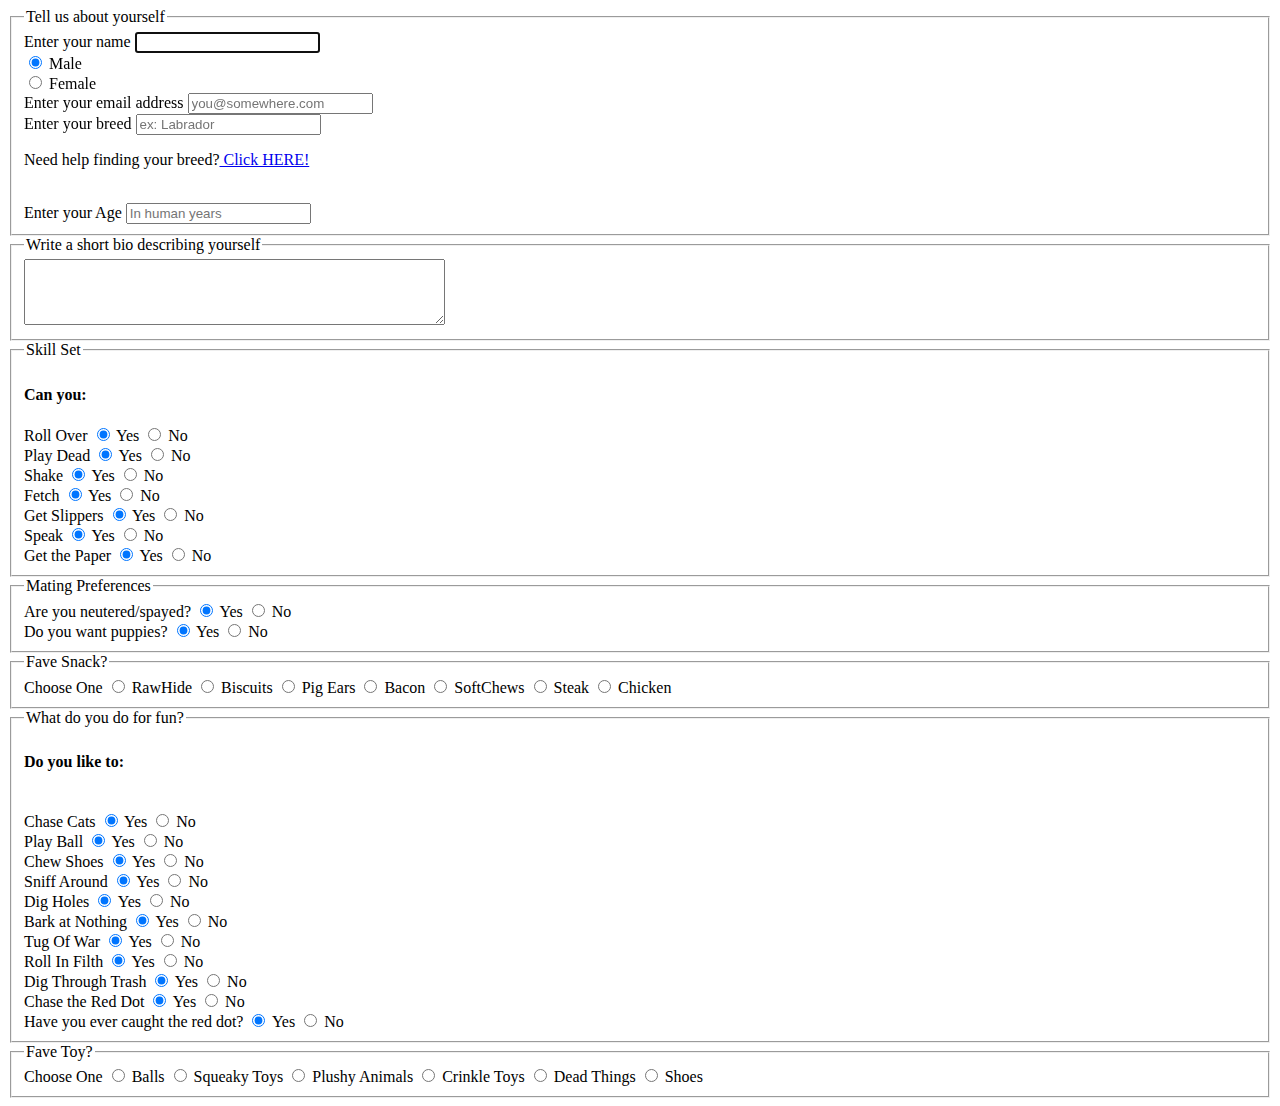
==== AddProfile.html @ bce4ed0a "Profile page HTML done.  Coding individual fave toys/snacks as radio buttons and activities/skills a" ====
<!doctype html>

<html lang="en">
  <head>
    <meta charset="utf-8">
    <title>Dog Dates </title>
    <link rel="stylesheet" type="text/css" href="lib/bower_components/bootstrap/dist/css/bootstrap.min.css">
    <link rel="stylesheet" type="text/css" href="lib/bower_components/bootstrap-social/bootstrap-social.css">
    <link rel="stylesheet" type="text/css" href="lib/bower_components/font-awesome/css/font-awesome.min.css">
    <link rel="stylesheet" type="text/css" href="styles/main.css">
  </head>
  <body>
    <form action="form.html" method="POST">
      <fieldset>
        <legend>Tell us about yourself</legend>
        <label for="Name" >Enter your name</label>
          <input id = "dog_name" type="text" name="first-name" autofocus>
          <br/>
          <input class = "sex" id = "sex_male" type="radio" name="sex" value="male" checked> Male
          <br>
          <input class = "sex" id = "sex_female" type="radio" name="sex" value="female"> Female

          <br/>
        <label for="email-address">Enter your email address</label>
          <input id = "email" type="email" name="email" placeholder="you@somewhere.com">
      <br/>

        <label for="breed">Enter your breed</label>
          <input id = "breed" type="text" name="breed" placeholder="ex: Labrador">
          <p> Need help finding your breed?<a href = "http://www.akc.org/dog-breeds/" target="_blank"> Click HERE!</a></p>
          <br/>
        <label for="age">Enter your Age</label>
          <input id = "age" name="age" type="text" placeholder = "In human years">
      </fieldset>

      <fieldset>
        <legend>Write a short bio describing yourself</legend>
          <textarea id = "bio" rows="4" cols="50" name = "bio"></textarea>
      </fieldset>

      <fieldset>
        <legend>Skill Set</legend>
          <h4> Can you:</h4>
            <label for="roll_over">Roll Over</label>
              <input type="radio" name="roll_over" value="yes" checked> Yes
              <input type="radio" name="roll_over" value="no"> No
          <br>
            <label for="play_dead">Play Dead</label>
              <input type="radio" name="play_dead" value="yes" checked> Yes
              <input type="radio" name="play_dead" value="no"> No
          <br>
            <label for="shake">Shake</label>
              <input type="radio" name="shake" value="yes" checked> Yes
              <input type="radio" name="shake" value="no"> No
          <br>
            <label for="fetch">Fetch</label>
              <input type="radio" name="fetch" value="yes" checked> Yes
              <input type="radio" name="fetch" value="no"> No
          <br>
            <label for="get_slippers">Get Slippers</label>
              <input type="radio" name="get_slippers" value="yes" checked> Yes
              <input type="radio" name="get_slippers" value="no"> No
          <br>
            <label for="speak">Speak</label>
              <input type="radio" name="speak" value="yes" checked> Yes
              <input type="radio" name="speak" value="no"> No
          <br>
            <label for="get_paper">Get the Paper</label>
              <input type="radio" name="get_paper" value="yes" checked> Yes
              <input type="radio" name="get_paper" value="no"> No
      </fieldset>
      <fieldset>
        <legend>Mating Preferences</legend>
          <label for="neuteredorspayed">Are you neutered/spayed?</label>
            <input type="radio" name="neutered" value="yes" checked> Yes
            <input type="radio" name="neutered" value="no"> No
          <br>
          <label for="puppies">Do you want puppies?</label>
            <input type="radio" name="puppies" value="yes" checked> Yes
            <input type="radio" name="puppies" value="no"> No
      </fieldset>


      <fieldset>
        <legend>Fave Snack?</legend>
          <label for="fave_snack">Choose One</label>
            <input type="radio" name="fave_snack" value="rawhide"> RawHide
            <input type="radio" name="fave_snack" value="biscuits"> Biscuits
            <input type="radio" name="fave_snack" value="pigEars"> Pig Ears
            <input type="radio" name="fave_snack" value="bacon"> Bacon
            <input type="radio" name="fave_snack" value="softchews"> SoftChews
            <input type="radio" name="fave_snack" value="steak"> Steak
            <input type="radio" name="fave_snack" value="chicken"> Chicken
      </fieldset>

      <fieldset>
        <legend>What do you do for fun?</legend>
          <h4> Do you like to:</h4>
          <br>
          <label for="chase_cats">Chase Cats</label>
            <input type="radio" name="chase_cats" value="yes" checked> Yes
            <input type="radio" name="chase_cats" value="no"> No
          <br>
          <label for="play_ball">Play Ball</label>
            <input type="radio" name="play_ball" value="yes" checked> Yes
            <input type="radio" name="play_ball" value="no"> No
          <br>
          <label for="chew_shoes">Chew Shoes</label>
            <input type="radio" name="chew_shoes" value="yes" checked> Yes
            <input type="radio" name="chew_shoes" value="no"> No
          <br>
          <label for="sniff_around">Sniff Around</label>
            <input type="radio" name="sniff_around" value="yes" checked> Yes
            <input type="radio" name="sniff_around" value="no"> No
          <br>
          <label for="dig_holes">Dig Holes</label>
            <input type="radio" name="dig_holes" value="yes" checked> Yes
            <input type="radio" name="dig_holes" value="no"> No
          <br>
          <label for="bark_at_nothing">Bark at Nothing</label>
            <input type="radio" name="bark_at_nothing" value="yes" checked> Yes
            <input type="radio" name="bark_at_nothing" value="no"> No
          <br>
          <label for="tug_of_war">Tug Of War</label>
            <input type="radio" name="tug_of_war" value="yes" checked> Yes
            <input type="radio" name="tug_of_war" value="no"> No
          <br>
          <label for="roll_in_filth">Roll In Filth</label>
            <input type="radio" name="roll_in_filth" value="yes" checked> Yes
            <input type="radio" name="roll_in_filth" value="no"> No
          <br>
          <label for="dig_through_trash">Dig Through Trash</label>
            <input type="radio" name="dig_through_trash" value="yes" checked> Yes
            <input type="radio" name="dig_through_trash" value="no"> No
          <br>
          <label for="chase_the_red_dot">Chase the Red Dot</label>
            <input type="radio" name="chase_the_red_dot" value="yes" checked> Yes
            <input type="radio" name="chase_the_red_dot" value="no"> No
          <br>
          <label for="caught_the_red_dot">Have you ever caught the red dot?</label>
            <input type="radio" name="caught_the_red_dot" value="yes" checked> Yes
            <input type="radio" name="caught_the_red_dot" value="no"> No

      </fieldset>


      <fieldset>
        <legend>Fave Toy?</legend>
          <label for="fave_toy">Choose One</label>
            <input type="radio" class = "fave_toy" name="fave_toy" value="balls"> Balls
            <input type="radio" class = "fave_toy" name="fave_toy" value="squeaky_toy"> Squeaky Toys
            <input type="radio" class = "fave_toy" name="fave_toy" value="plushy_animal"> Plushy Animals
            <input type="radio" class = "fave_toy" name="fave_toy" value="crinkle_toy"> Crinkle Toys
            <input type="radio" class = "fave_toy" name="fave_toy" value="dead_things"> Dead Things
            <input type="radio" class = "fave_toy" name="fave_toy" value="shoes"> Shoes
      </fieldset>
    </form>
    <script data-main="javascripts/dating-site" src="lib/bower_components/requirejs/require.js"></script>
  </body>
</html>
---- styles/main.css ----
#appTitle {
  font-family: Arial;
  text-align: center;
  font-size: 6.5em;
  margin-top: 230px;
  margin-bottom: 90px; }

.col-md-12 {
  text-align: center; }

.btn-xl {
  padding: 50px 50px;
  font-size: 30px;
  margin-right: 20px;
  margin-bottom: 20px;
  border-radius: 100%;
  opacity: 0.85; }

.vert {
  margin-top: 35px; }

.jumbotron {
  background-color: transparent; }

/*# sourceMappingURL=main.css.map */
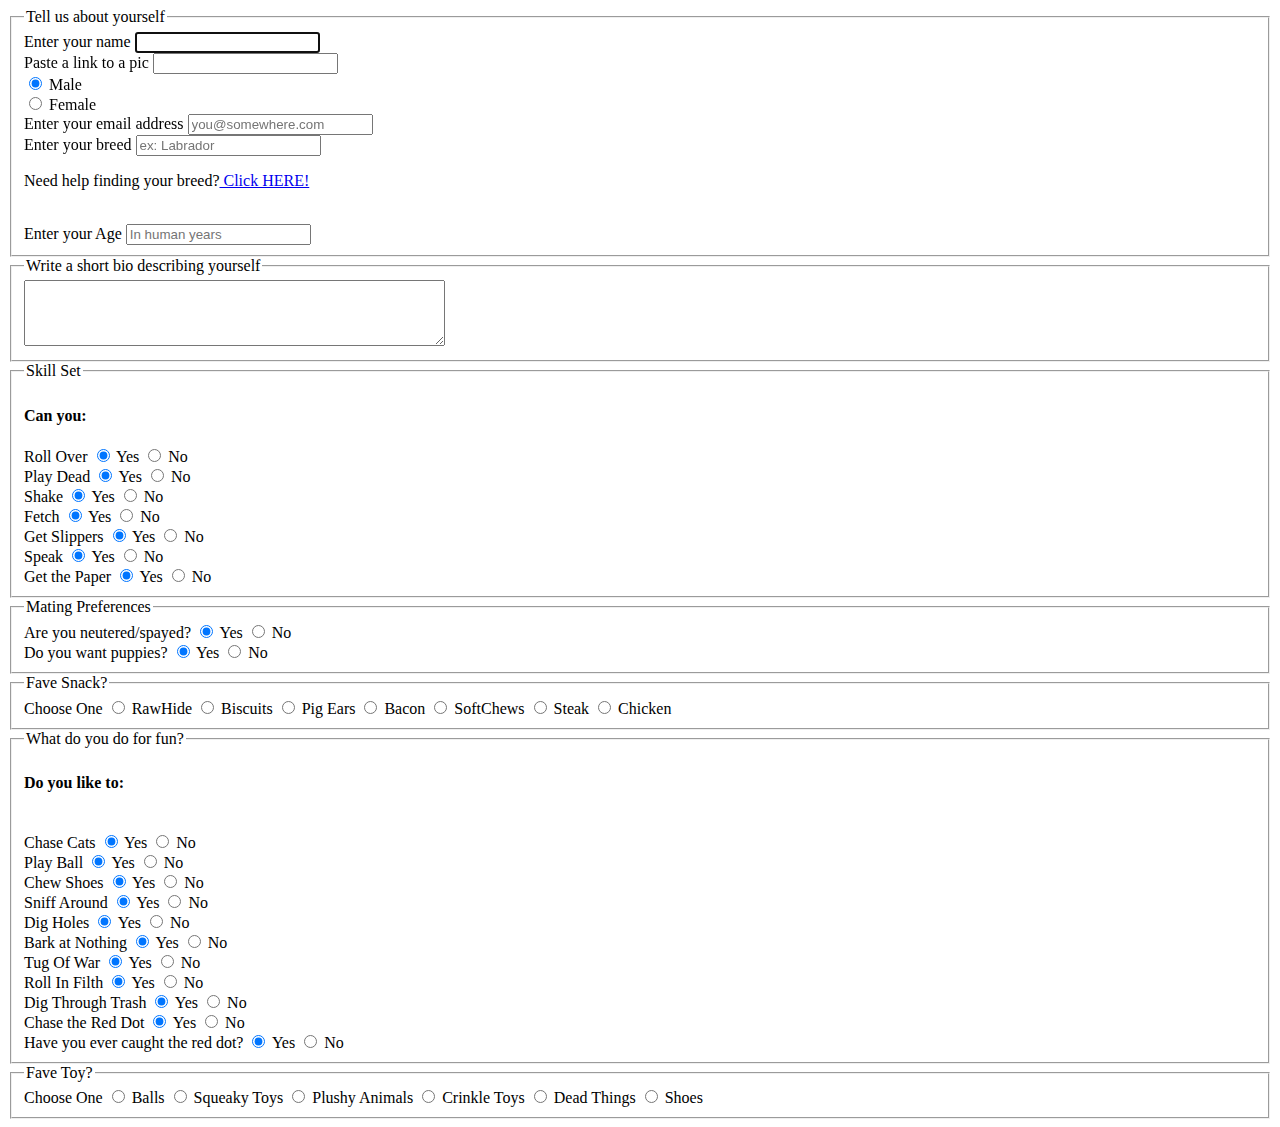
==== commit ed98db08: "Added input field for the user to paste in an image URL" ====
--- a/AddProfile.html
+++ b/AddProfile.html
@@ -13,8 +13,12 @@
     <form action="form.html" method="POST">
       <fieldset>
         <legend>Tell us about yourself</legend>
-        <label for="Name" >Enter your name</label>
-          <input id = "dog_name" type="text" name="first-name" autofocus>
+
+        <label for="name" >Enter your name</label>
+          <input id = "dog_name" type="text" name="name" autofocus>
+          <br/>
+        <label for="image" >Paste a link to a pic</label>
+          <input id = "dog_pic" type="text" name="image" autofocus>
           <br/>
           <input class = "sex" id = "sex_male" type="radio" name="sex" value="male" checked> Male
           <br>
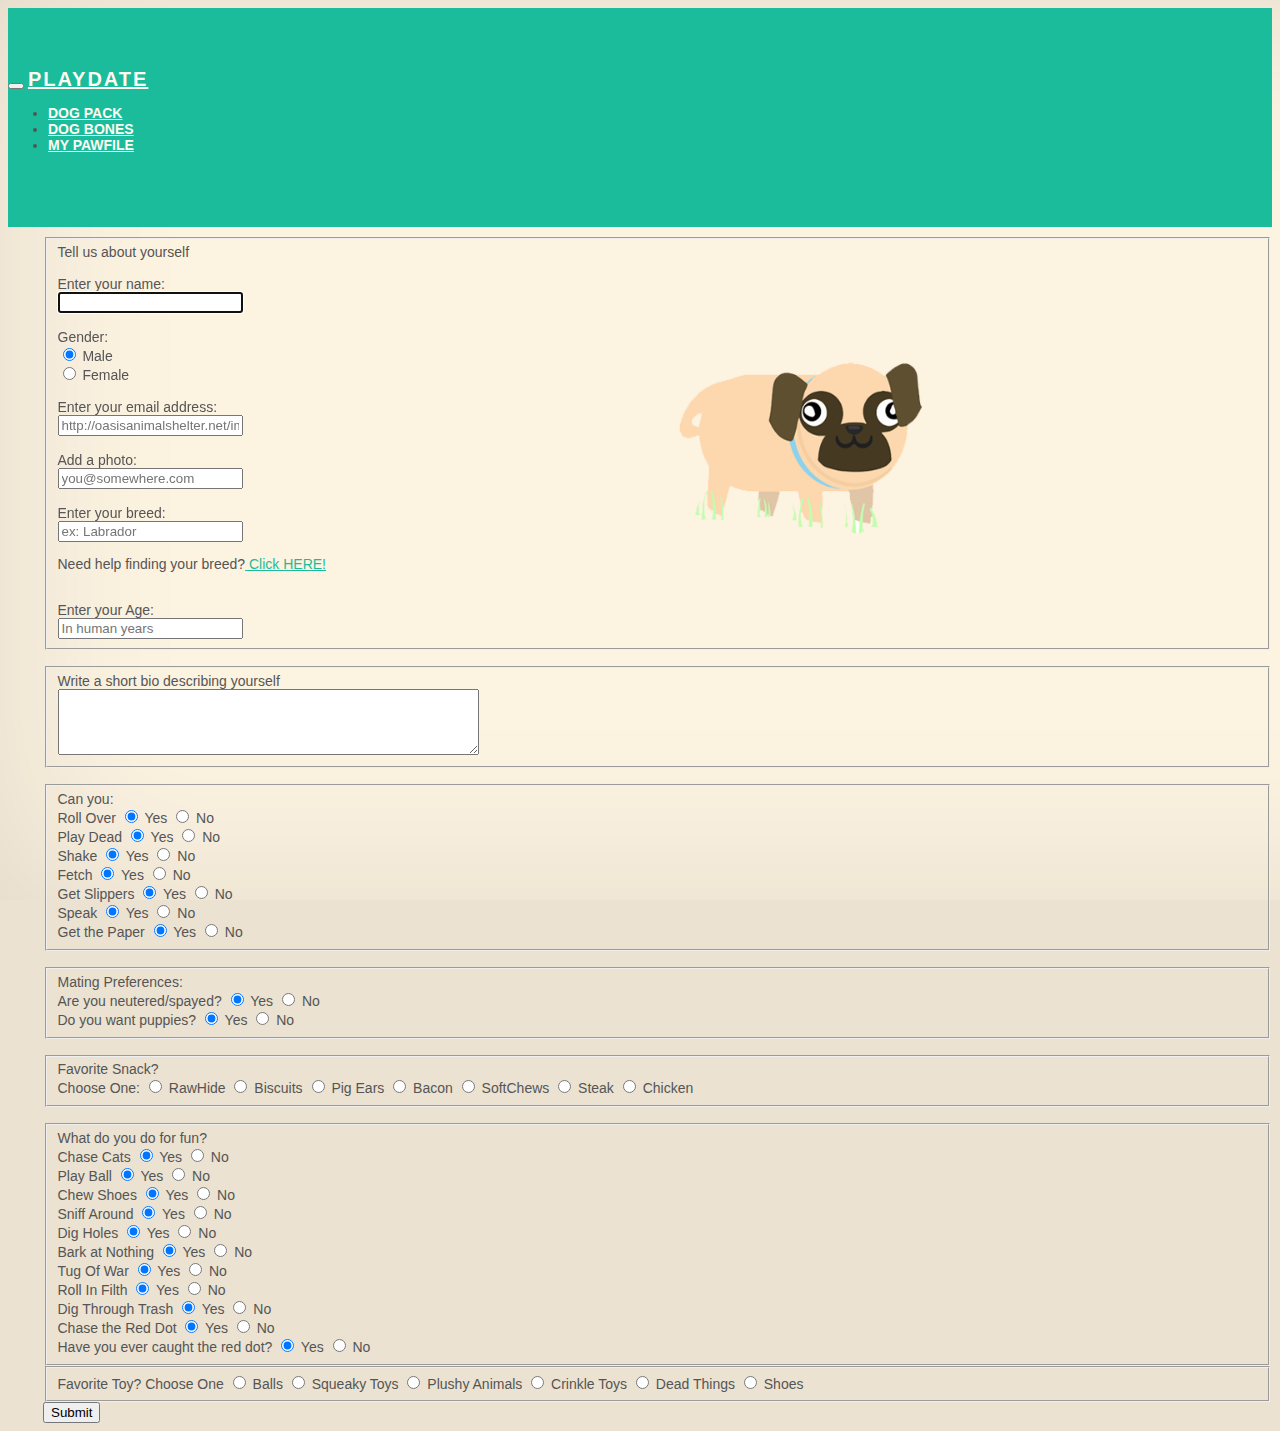
==== commit d83787c3: "profile page and javascript setup" ====
--- a/AddProfile.html
+++ b/AddProfile.html
@@ -9,155 +9,189 @@
     <link rel="stylesheet" type="text/css" href="lib/bower_components/font-awesome/css/font-awesome.min.css">
     <link rel="stylesheet" type="text/css" href="styles/main.css">
   </head>
+
+  <div class="navbar navbar-inverse navbar-static-top">
+    <div class="container">
+      <div class="navbar-header">
+        <button type="button" class="navbar-toggle" data-toggle="collapse" data-target=".navbar-collapse">
+          <span class="icon-bar"></span>
+          <span class="icon-bar"></span>
+          <span class="icon-bar"></span>
+        </button>
+        <a class="navbar-brand" href="#">PlayDate</a>
+      </div>
+      <div class="navbar-collapse collapse">
+        <ul class="nav navbar-nav navbar-right">
+          <li><a href="#">Dog Pack</a></li>
+          <li><a href="MyPack.html">Dog Bones</a></li>
+          <li><a href="AddProfile.html">My Pawfile</a></li>
+        </ul>
+      </div><!--/.nav-collapse -->
+    </div>
+  </div>
+
   <body>
     <form action="form.html" method="POST">
       <fieldset>
-        <legend>Tell us about yourself</legend>
-
-        <label for="name" >Enter your name</label>
-          <input id = "dog_name" type="text" name="name" autofocus>
-          <br/>
-        <label for="image" >Paste a link to a pic</label>
-          <input id = "dog_pic" type="text" name="image" autofocus>
-          <br/>
+        <label>Tell us about yourself</label>
+        <br>
+        <br>
+        <label for="Name" >Enter your name:</label>
+        <br>
+          <input id = "dog_name" type="text" class="first-name" autofocus>
+          <br>
+          <br>
+          <label>Gender:</label>
+          <br>
           <input class = "sex" id = "sex_male" type="radio" name="sex" value="male" checked> Male
           <br>
           <input class = "sex" id = "sex_female" type="radio" name="sex" value="female"> Female
-
+          <br>
           <br/>
-        <label for="email-address">Enter your email address</label>
-          <input id = "email" type="email" name="email" placeholder="you@somewhere.com">
-      <br/>
-
-        <label for="breed">Enter your breed</label>
-          <input id = "breed" type="text" name="breed" placeholder="ex: Labrador">
+        <label for="email-address">Enter your email address:</label>
+        <br>
+          <input class = "email" type="email" name="email" placeholder="http://oasisanimalshelter.net/images/Labrador110904.jpg">
+        <br/>
+        <br>
+        <label for="img">Add a photo:</label>
+        <br>
+          <input class ="img" name="img" placeholder="you@somewhere.com">
+        <br>
+        <br>
+        <label for="breed">Enter your breed:</label>
+        <br>
+          <input class = "breed" type="text" name="breed" placeholder="ex: Labrador">
           <p> Need help finding your breed?<a href = "http://www.akc.org/dog-breeds/" target="_blank"> Click HERE!</a></p>
           <br/>
-        <label for="age">Enter your Age</label>
-          <input id = "age" name="age" type="text" placeholder = "In human years">
+        <label for="age">Enter your Age:</label>
+        <br>
+          <input class = "age" name="age" type="text" placeholder = "In human years">
       </fieldset>
-
+      <br>
       <fieldset>
-        <legend>Write a short bio describing yourself</legend>
-          <textarea id = "bio" rows="4" cols="50" name = "bio"></textarea>
+        <label>Write a short bio describing yourself</label>
+        <br>
+          <textarea class = "bio" rows="4" cols="50" name = "bio"></textarea>
       </fieldset>
-
+      <br>
       <fieldset>
-        <legend>Skill Set</legend>
-          <h4> Can you:</h4>
-            <label for="roll_over">Roll Over</label>
-              <input type="radio" name="roll_over" value="yes" checked> Yes
-              <input type="radio" name="roll_over" value="no"> No
-          <br>
-            <label for="play_dead">Play Dead</label>
-              <input type="radio" name="play_dead" value="yes" checked> Yes
-              <input type="radio" name="play_dead" value="no"> No
-          <br>
-            <label for="shake">Shake</label>
-              <input type="radio" name="shake" value="yes" checked> Yes
-              <input type="radio" name="shake" value="no"> No
-          <br>
-            <label for="fetch">Fetch</label>
-              <input type="radio" name="fetch" value="yes" checked> Yes
-              <input type="radio" name="fetch" value="no"> No
-          <br>
-            <label for="get_slippers">Get Slippers</label>
-              <input type="radio" name="get_slippers" value="yes" checked> Yes
-              <input type="radio" name="get_slippers" value="no"> No
-          <br>
-            <label for="speak">Speak</label>
-              <input type="radio" name="speak" value="yes" checked> Yes
-              <input type="radio" name="speak" value="no"> No
-          <br>
-            <label for="get_paper">Get the Paper</label>
-              <input type="radio" name="get_paper" value="yes" checked> Yes
-              <input type="radio" name="get_paper" value="no"> No
+        <label> Can you:</label>
+        <br>
+          <label for="roll_over">Roll Over</label>
+            <input type="radio" name="roll_over" value=true checked> Yes
+            <input type="radio" name="roll_over" value=false> No
+        <br>
+          <label for="play_dead">Play Dead</label>
+            <input type="radio" name="play_dead" value=true checked> Yes
+            <input type="radio" name="play_dead" value=false> No
+        <br>
+          <label for="shake">Shake</label>
+            <input type="radio" name="shake" value=true checked> Yes
+            <input type="radio" name="shake" value=false> No
+        <br>
+          <label for="fetch">Fetch</label>
+            <input type="radio" name="fetch" value=true checked> Yes
+            <input type="radio" name="fetch" value=false> No
+        <br>
+          <label for="get_slippers">Get Slippers</label>
+            <input type="radio" name="get_slippers" value=true checked> Yes
+            <input type="radio" name="get_slippers" value=false> No
+        <br>
+          <label for="speak">Speak</label>
+            <input type="radio" name="speak" value=true checked> Yes
+            <input type="radio" name="speak" value=false> No
+        <br>
+          <label for="get_paper">Get the Paper</label>
+            <input type="radio" name="get_paper" value=true checked> Yes
+            <input type="radio" name="get_paper" value=false> No
       </fieldset>
+      <br>
       <fieldset>
-        <legend>Mating Preferences</legend>
+        <label>Mating Preferences:</label>
+        <br>
           <label for="neuteredorspayed">Are you neutered/spayed?</label>
-            <input type="radio" name="neutered" value="yes" checked> Yes
-            <input type="radio" name="neutered" value="no"> No
+            <input type="radio" name="neutered" value=true checked> Yes
+            <input type="radio" name="neutered" value=false> No
           <br>
           <label for="puppies">Do you want puppies?</label>
-            <input type="radio" name="puppies" value="yes" checked> Yes
-            <input type="radio" name="puppies" value="no"> No
+            <input type="radio" name="puppies" value=true checked> Yes
+            <input type="radio" name="puppies" value=false> No
       </fieldset>
-
-
+      <br>
       <fieldset>
-        <legend>Fave Snack?</legend>
-          <label for="fave_snack">Choose One</label>
-            <input type="radio" name="fave_snack" value="rawhide"> RawHide
-            <input type="radio" name="fave_snack" value="biscuits"> Biscuits
-            <input type="radio" name="fave_snack" value="pigEars"> Pig Ears
-            <input type="radio" name="fave_snack" value="bacon"> Bacon
-            <input type="radio" name="fave_snack" value="softchews"> SoftChews
-            <input type="radio" name="fave_snack" value="steak"> Steak
-            <input type="radio" name="fave_snack" value="chicken"> Chicken
+        <label>Favorite Snack?</label>
+          <br>
+          <label for="fave_snack">Choose One:</label>
+            <input type="radio" name="fave_snack" value="Rawhide"> RawHide
+            <input type="radio" name="fave_snack" value="Biscuits"> Biscuits
+            <input type="radio" name="fave_snack" value="Pig-ears"> Pig Ears
+            <input type="radio" name="fave_snack" value="Bacon"> Bacon
+            <input type="radio" name="fave_snack" value="Softchews"> SoftChews
+            <input type="radio" name="fave_snack" value="Steak"> Steak
+            <input type="radio" name="fave_snack" value="Chicken"> Chicken
       </fieldset>
-
+      <br>
       <fieldset>
-        <legend>What do you do for fun?</legend>
-          <h4> Do you like to:</h4>
+        <label>What do you do for fun?</label>
           <br>
           <label for="chase_cats">Chase Cats</label>
-            <input type="radio" name="chase_cats" value="yes" checked> Yes
-            <input type="radio" name="chase_cats" value="no"> No
+            <input type="radio" name="chase_cats" value=true checked> Yes
+            <input type="radio" name="chase_cats" value=false> No
           <br>
           <label for="play_ball">Play Ball</label>
-            <input type="radio" name="play_ball" value="yes" checked> Yes
-            <input type="radio" name="play_ball" value="no"> No
+            <input type="radio" name="play_ball" value=true checked> Yes
+            <input type="radio" name="play_ball" value=false> No
           <br>
           <label for="chew_shoes">Chew Shoes</label>
-            <input type="radio" name="chew_shoes" value="yes" checked> Yes
-            <input type="radio" name="chew_shoes" value="no"> No
+            <input type="radio" name="chew_shoes" value=true checked> Yes
+            <input type="radio" name="chew_shoes" value=false> No
           <br>
           <label for="sniff_around">Sniff Around</label>
-            <input type="radio" name="sniff_around" value="yes" checked> Yes
-            <input type="radio" name="sniff_around" value="no"> No
+            <input type="radio" name="sniff_around" value=true checked> Yes
+            <input type="radio" name="sniff_around" value=false> No
           <br>
           <label for="dig_holes">Dig Holes</label>
-            <input type="radio" name="dig_holes" value="yes" checked> Yes
-            <input type="radio" name="dig_holes" value="no"> No
+            <input type="radio" name="dig_holes" value=true checked> Yes
+            <input type="radio" name="dig_holes" value=false> No
           <br>
           <label for="bark_at_nothing">Bark at Nothing</label>
-            <input type="radio" name="bark_at_nothing" value="yes" checked> Yes
-            <input type="radio" name="bark_at_nothing" value="no"> No
+            <input type="radio" name="bark_at_nothing" value=true checked> Yes
+            <input type="radio" name="bark_at_nothing" value=false> No
           <br>
           <label for="tug_of_war">Tug Of War</label>
-            <input type="radio" name="tug_of_war" value="yes" checked> Yes
-            <input type="radio" name="tug_of_war" value="no"> No
+            <input type="radio" name="tug_of_war" value=true checked> Yes
+            <input type="radio" name="tug_of_war" value=false> No
           <br>
           <label for="roll_in_filth">Roll In Filth</label>
-            <input type="radio" name="roll_in_filth" value="yes" checked> Yes
-            <input type="radio" name="roll_in_filth" value="no"> No
+            <input type="radio" name="roll_in_filth" value=true checked> Yes
+            <input type="radio" name="roll_in_filth" value=false> No
           <br>
           <label for="dig_through_trash">Dig Through Trash</label>
-            <input type="radio" name="dig_through_trash" value="yes" checked> Yes
-            <input type="radio" name="dig_through_trash" value="no"> No
+            <input type="radio" name="dig_through_trash" value=true checked> Yes
+            <input type="radio" name="dig_through_trash" value=false> No
           <br>
           <label for="chase_the_red_dot">Chase the Red Dot</label>
-            <input type="radio" name="chase_the_red_dot" value="yes" checked> Yes
-            <input type="radio" name="chase_the_red_dot" value="no"> No
+            <input type="radio" name="chase_the_red_dot" value=true checked> Yes
+            <input type="radio" name="chase_the_red_dot" value=false> No
           <br>
           <label for="caught_the_red_dot">Have you ever caught the red dot?</label>
-            <input type="radio" name="caught_the_red_dot" value="yes" checked> Yes
-            <input type="radio" name="caught_the_red_dot" value="no"> No
+            <input type="radio" name="caught_the_red_dot" value=true checked> Yes
+            <input type="radio" name="caught_the_red_dot" value=false> No
 
       </fieldset>
 
 
       <fieldset>
-        <legend>Fave Toy?</legend>
+        <label>Favorite Toy?</label>
           <label for="fave_toy">Choose One</label>
-            <input type="radio" class = "fave_toy" name="fave_toy" value="balls"> Balls
-            <input type="radio" class = "fave_toy" name="fave_toy" value="squeaky_toy"> Squeaky Toys
-            <input type="radio" class = "fave_toy" name="fave_toy" value="plushy_animal"> Plushy Animals
-            <input type="radio" class = "fave_toy" name="fave_toy" value="crinkle_toy"> Crinkle Toys
-            <input type="radio" class = "fave_toy" name="fave_toy" value="dead_things"> Dead Things
-            <input type="radio" class = "fave_toy" name="fave_toy" value="shoes"> Shoes
+            <input type="radio" class = "fave_toy" name="fave_toy" value="Balls"> Balls
+            <input type="radio" class = "fave_toy" name="fave_toy" value="Squeaky Toys"> Squeaky Toys
+            <input type="radio" class = "fave_toy" name="fave_toy" value="Plushy Animals"> Plushy Animals
+            <input type="radio" class = "fave_toy" name="fave_toy" value="Crinkle Toys"> Crinkle Toys
+            <input type="radio" class = "fave_toy" name="fave_toy" value="Dead Things"> Dead Things
+            <input type="radio" class = "fave_toy" name="fave_toy" value="Shoes"> Shoes
       </fieldset>
+      <button type="button" id="profileSubmit">Submit</button>
     </form>
     <script data-main="javascripts/dating-site" src="lib/bower_components/requirejs/require.js"></script>
   </body>
--- a/styles/main.css
+++ b/styles/main.css
@@ -1,8 +1,18 @@
+body {
+  background-image: url("../images/dogBackground.png");
+  background-size: cover;
+  background-color: #EBE2D1;
+  background-repeat: no-repeat;
+  font-family: 'Montserrat', sans-serif;
+  font-weight: 400;
+  font-size: 14px;
+  color: #555;
+  background-attachment: fixed; }
+
 #appTitle {
-  font-family: Arial;
   text-align: center;
   font-size: 6.5em;
-  margin-top: 230px;
+  margin-top: 100px;
   margin-bottom: 90px; }
 
 .col-md-12 {
@@ -22,4 +32,52 @@
 .jumbotron {
   background-color: transparent; }
 
+form {
+  margin-left: 35px;
+  margin-top: 10px; }
+
+legend {
+  border: transparent;
+  padding: 0; }
+
+legend, label {
+  font-size: 14px; }
+
+.navbar-inverse {
+  background-color: #1abc9c;
+  border-color: #16a085;
+  padding-bottom: 60px;
+  padding-top: 60px; }
+
+.navbar-inverse .navbar-brand {
+  color: floralwhite; }
+
+.navbar-brand {
+  font-weight: 700;
+  font-size: 20px;
+  letter-spacing: 2px; }
+
+.navbar {
+  text-transform: uppercase;
+  margin-bottom: 0px; }
+
+.navbar-inverse .navbar-nav > li > a {
+  font-weight: bold;
+  color: floralwhite; }
+
+.navbar-inverse .navbar-nav > li > a:hover {
+  color: #222222; }
+
+a:hover {
+  outline: 0px; }
+
+a {
+  color: #1abc9c;
+  word-wrap: break-word;
+  -webkit-transition: color 0.1s ease-in, background 0.1s ease-in;
+  -moz-transition: color 0.1s ease-in, background 0.1s ease-in;
+  -ms-transition: color 0.1s ease-in, background 0.1s ease-in;
+  -o-transition: color 0.1s ease-in, background 0.1s ease-in;
+  transition: color 0.1s ease-in, background 0.1s ease-in; }
+
 /*# sourceMappingURL=main.css.map */
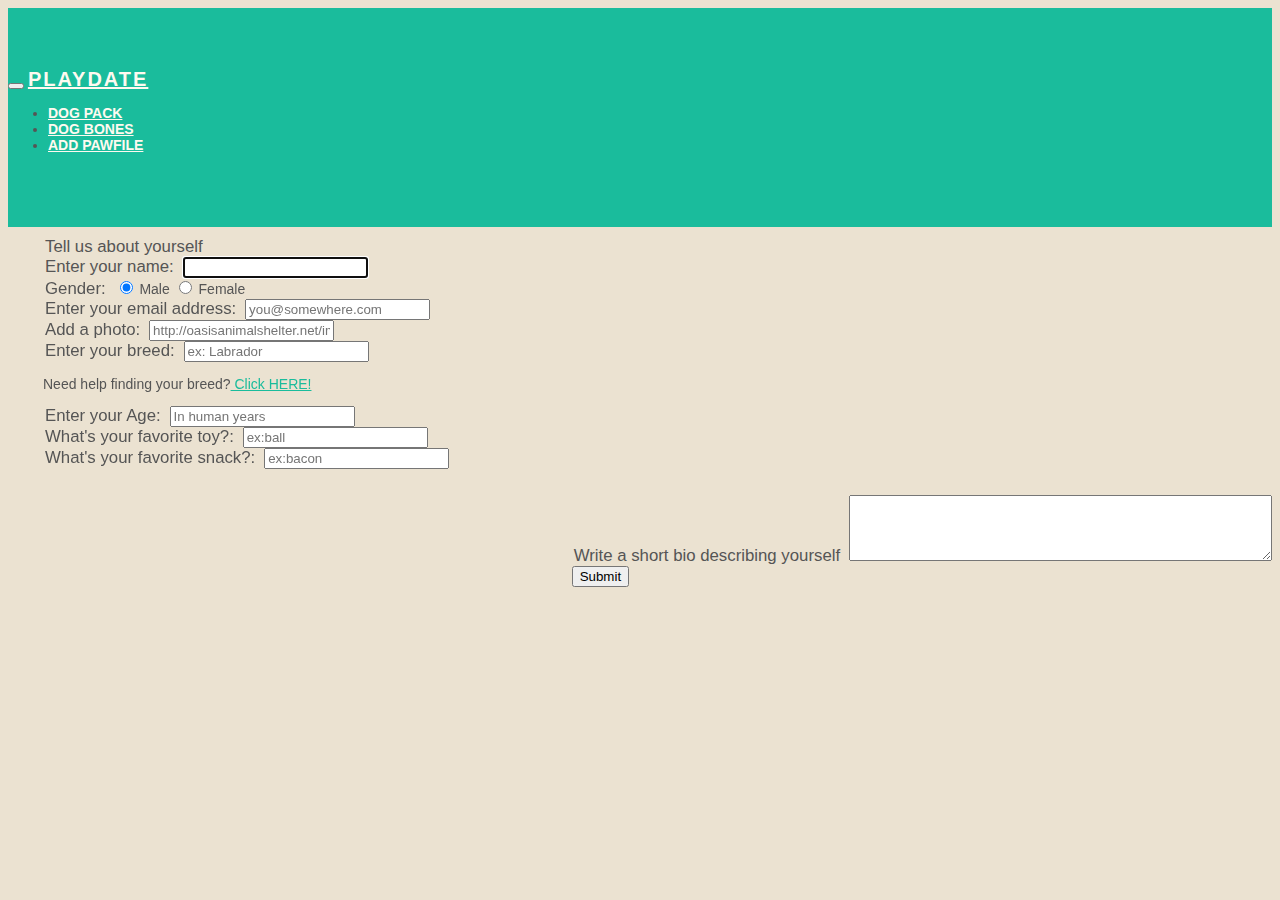
==== commit 672db482: "Can add profile to FB" ====
--- a/AddProfile.html
+++ b/AddProfile.html
@@ -18,181 +18,60 @@
           <span class="icon-bar"></span>
           <span class="icon-bar"></span>
         </button>
+
         <a class="navbar-brand" href="#">PlayDate</a>
       </div>
       <div class="navbar-collapse collapse">
         <ul class="nav navbar-nav navbar-right">
-          <li><a href="#">Dog Pack</a></li>
+          <li><a href="dog-pack.html">Dog Pack</a></li>
           <li><a href="MyPack.html">Dog Bones</a></li>
-          <li><a href="AddProfile.html">My Pawfile</a></li>
+          <li><a href="AddProfile.html">Add Pawfile</a></li>
         </ul>
       </div><!--/.nav-collapse -->
     </div>
   </div>
 
   <body>
-    <form action="form.html" method="POST">
-      <fieldset>
+    <div class = "leftside">
+      <form action="form.html" method="POST">
         <label>Tell us about yourself</label>
         <br>
+
+        <label for="Name" >Enter your name:</label>
+          <input id = "dog_name" type="text" class="first-name" autofocus>
         <br>
-        <label for="Name" >Enter your name:</label>
+          <label>Gender:</label>
+          <input class = "sex" id = "sex_male" type="radio" name="sex" value="male" checked> Male
+          <input class = "sex" id = "sex_female" type="radio" name="sex" value="female"> Female
         <br>
-          <input id = "dog_name" type="text" class="first-name" autofocus>
+        <label for="email-address">Enter your email address:</label>
+          <input class = "email" type="email" name="email" placeholder="you@somewhere.com">
           <br>
+        <label for="img">Add a photo:</label>
+          <input class ="img" name="img" placeholder="http://oasisanimalshelter.net/images/Labrador110904.jpg">
           <br>
-          <label>Gender:</label>
-          <br>
-          <input class = "sex" id = "sex_male" type="radio" name="sex" value="male" checked> Male
-          <br>
-          <input class = "sex" id = "sex_female" type="radio" name="sex" value="female"> Female
-          <br>
-          <br/>
-        <label for="email-address">Enter your email address:</label>
-        <br>
-          <input class = "email" type="email" name="email" placeholder="http://oasisanimalshelter.net/images/Labrador110904.jpg">
-        <br/>
-        <br>
-        <label for="img">Add a photo:</label>
-        <br>
-          <input class ="img" name="img" placeholder="you@somewhere.com">
-        <br>
-        <br>
         <label for="breed">Enter your breed:</label>
-        <br>
           <input class = "breed" type="text" name="breed" placeholder="ex: Labrador">
           <p> Need help finding your breed?<a href = "http://www.akc.org/dog-breeds/" target="_blank"> Click HERE!</a></p>
-          <br/>
-        <label for="age">Enter your Age:</label>
+          <label for="age">Enter your Age:</label>
+          <input class = "age" name="age" type="text" placeholder = "In human years">
         <br>
-          <input class = "age" name="age" type="text" placeholder = "In human years">
-      </fieldset>
-      <br>
-      <fieldset>
+          <label for="fave_toy">What's your favorite toy?:</label>
+          <input class = "toy" name="fave_toy" type="text" placeholder = "ex:ball">
+          <br>
+           <label for="fave_snack">What's your favorite snack?:</label>
+          <input class = "snack" name="fave_snack" type="text" placeholder = "ex:bacon">
+      </form>
+    </div>
+    <div class = "rightside">
+    <form>
+        <br>
         <label>Write a short bio describing yourself</label>
+          <textarea class = "bio" rows="4" cols="50" name = "bio"></textarea>
         <br>
-          <textarea class = "bio" rows="4" cols="50" name = "bio"></textarea>
-      </fieldset>
-      <br>
-      <fieldset>
-        <label> Can you:</label>
-        <br>
-          <label for="roll_over">Roll Over</label>
-            <input type="radio" name="roll_over" value=true checked> Yes
-            <input type="radio" name="roll_over" value=false> No
-        <br>
-          <label for="play_dead">Play Dead</label>
-            <input type="radio" name="play_dead" value=true checked> Yes
-            <input type="radio" name="play_dead" value=false> No
-        <br>
-          <label for="shake">Shake</label>
-            <input type="radio" name="shake" value=true checked> Yes
-            <input type="radio" name="shake" value=false> No
-        <br>
-          <label for="fetch">Fetch</label>
-            <input type="radio" name="fetch" value=true checked> Yes
-            <input type="radio" name="fetch" value=false> No
-        <br>
-          <label for="get_slippers">Get Slippers</label>
-            <input type="radio" name="get_slippers" value=true checked> Yes
-            <input type="radio" name="get_slippers" value=false> No
-        <br>
-          <label for="speak">Speak</label>
-            <input type="radio" name="speak" value=true checked> Yes
-            <input type="radio" name="speak" value=false> No
-        <br>
-          <label for="get_paper">Get the Paper</label>
-            <input type="radio" name="get_paper" value=true checked> Yes
-            <input type="radio" name="get_paper" value=false> No
-      </fieldset>
-      <br>
-      <fieldset>
-        <label>Mating Preferences:</label>
-        <br>
-          <label for="neuteredorspayed">Are you neutered/spayed?</label>
-            <input type="radio" name="neutered" value=true checked> Yes
-            <input type="radio" name="neutered" value=false> No
-          <br>
-          <label for="puppies">Do you want puppies?</label>
-            <input type="radio" name="puppies" value=true checked> Yes
-            <input type="radio" name="puppies" value=false> No
-      </fieldset>
-      <br>
-      <fieldset>
-        <label>Favorite Snack?</label>
-          <br>
-          <label for="fave_snack">Choose One:</label>
-            <input type="radio" name="fave_snack" value="Rawhide"> RawHide
-            <input type="radio" name="fave_snack" value="Biscuits"> Biscuits
-            <input type="radio" name="fave_snack" value="Pig-ears"> Pig Ears
-            <input type="radio" name="fave_snack" value="Bacon"> Bacon
-            <input type="radio" name="fave_snack" value="Softchews"> SoftChews
-            <input type="radio" name="fave_snack" value="Steak"> Steak
-            <input type="radio" name="fave_snack" value="Chicken"> Chicken
-      </fieldset>
-      <br>
-      <fieldset>
-        <label>What do you do for fun?</label>
-          <br>
-          <label for="chase_cats">Chase Cats</label>
-            <input type="radio" name="chase_cats" value=true checked> Yes
-            <input type="radio" name="chase_cats" value=false> No
-          <br>
-          <label for="play_ball">Play Ball</label>
-            <input type="radio" name="play_ball" value=true checked> Yes
-            <input type="radio" name="play_ball" value=false> No
-          <br>
-          <label for="chew_shoes">Chew Shoes</label>
-            <input type="radio" name="chew_shoes" value=true checked> Yes
-            <input type="radio" name="chew_shoes" value=false> No
-          <br>
-          <label for="sniff_around">Sniff Around</label>
-            <input type="radio" name="sniff_around" value=true checked> Yes
-            <input type="radio" name="sniff_around" value=false> No
-          <br>
-          <label for="dig_holes">Dig Holes</label>
-            <input type="radio" name="dig_holes" value=true checked> Yes
-            <input type="radio" name="dig_holes" value=false> No
-          <br>
-          <label for="bark_at_nothing">Bark at Nothing</label>
-            <input type="radio" name="bark_at_nothing" value=true checked> Yes
-            <input type="radio" name="bark_at_nothing" value=false> No
-          <br>
-          <label for="tug_of_war">Tug Of War</label>
-            <input type="radio" name="tug_of_war" value=true checked> Yes
-            <input type="radio" name="tug_of_war" value=false> No
-          <br>
-          <label for="roll_in_filth">Roll In Filth</label>
-            <input type="radio" name="roll_in_filth" value=true checked> Yes
-            <input type="radio" name="roll_in_filth" value=false> No
-          <br>
-          <label for="dig_through_trash">Dig Through Trash</label>
-            <input type="radio" name="dig_through_trash" value=true checked> Yes
-            <input type="radio" name="dig_through_trash" value=false> No
-          <br>
-          <label for="chase_the_red_dot">Chase the Red Dot</label>
-            <input type="radio" name="chase_the_red_dot" value=true checked> Yes
-            <input type="radio" name="chase_the_red_dot" value=false> No
-          <br>
-          <label for="caught_the_red_dot">Have you ever caught the red dot?</label>
-            <input type="radio" name="caught_the_red_dot" value=true checked> Yes
-            <input type="radio" name="caught_the_red_dot" value=false> No
-
-      </fieldset>
-
-
-      <fieldset>
-        <label>Favorite Toy?</label>
-          <label for="fave_toy">Choose One</label>
-            <input type="radio" class = "fave_toy" name="fave_toy" value="Balls"> Balls
-            <input type="radio" class = "fave_toy" name="fave_toy" value="Squeaky Toys"> Squeaky Toys
-            <input type="radio" class = "fave_toy" name="fave_toy" value="Plushy Animals"> Plushy Animals
-            <input type="radio" class = "fave_toy" name="fave_toy" value="Crinkle Toys"> Crinkle Toys
-            <input type="radio" class = "fave_toy" name="fave_toy" value="Dead Things"> Dead Things
-            <input type="radio" class = "fave_toy" name="fave_toy" value="Shoes"> Shoes
-      </fieldset>
-      <button type="button" id="profileSubmit">Submit</button>
-    </form>
+        <button type="button" id="profileSubmit">Submit</button>
+      </form>
+      </div>
     <script data-main="javascripts/dating-site" src="lib/bower_components/requirejs/require.js"></script>
   </body>
 </html>--- a/styles/main.css
+++ b/styles/main.css
@@ -80,4 +80,16 @@
   -o-transition: color 0.1s ease-in, background 0.1s ease-in;
   transition: color 0.1s ease-in, background 0.1s ease-in; }
 
+.rightside {
+  float: right;
+  display: inline;
+}
+
+label {
+font-size: 1.2em;
+margin-top: 5px;
+padding : 2px;
+margin-right: 3px;
+
+}
 /*# sourceMappingURL=main.css.map */
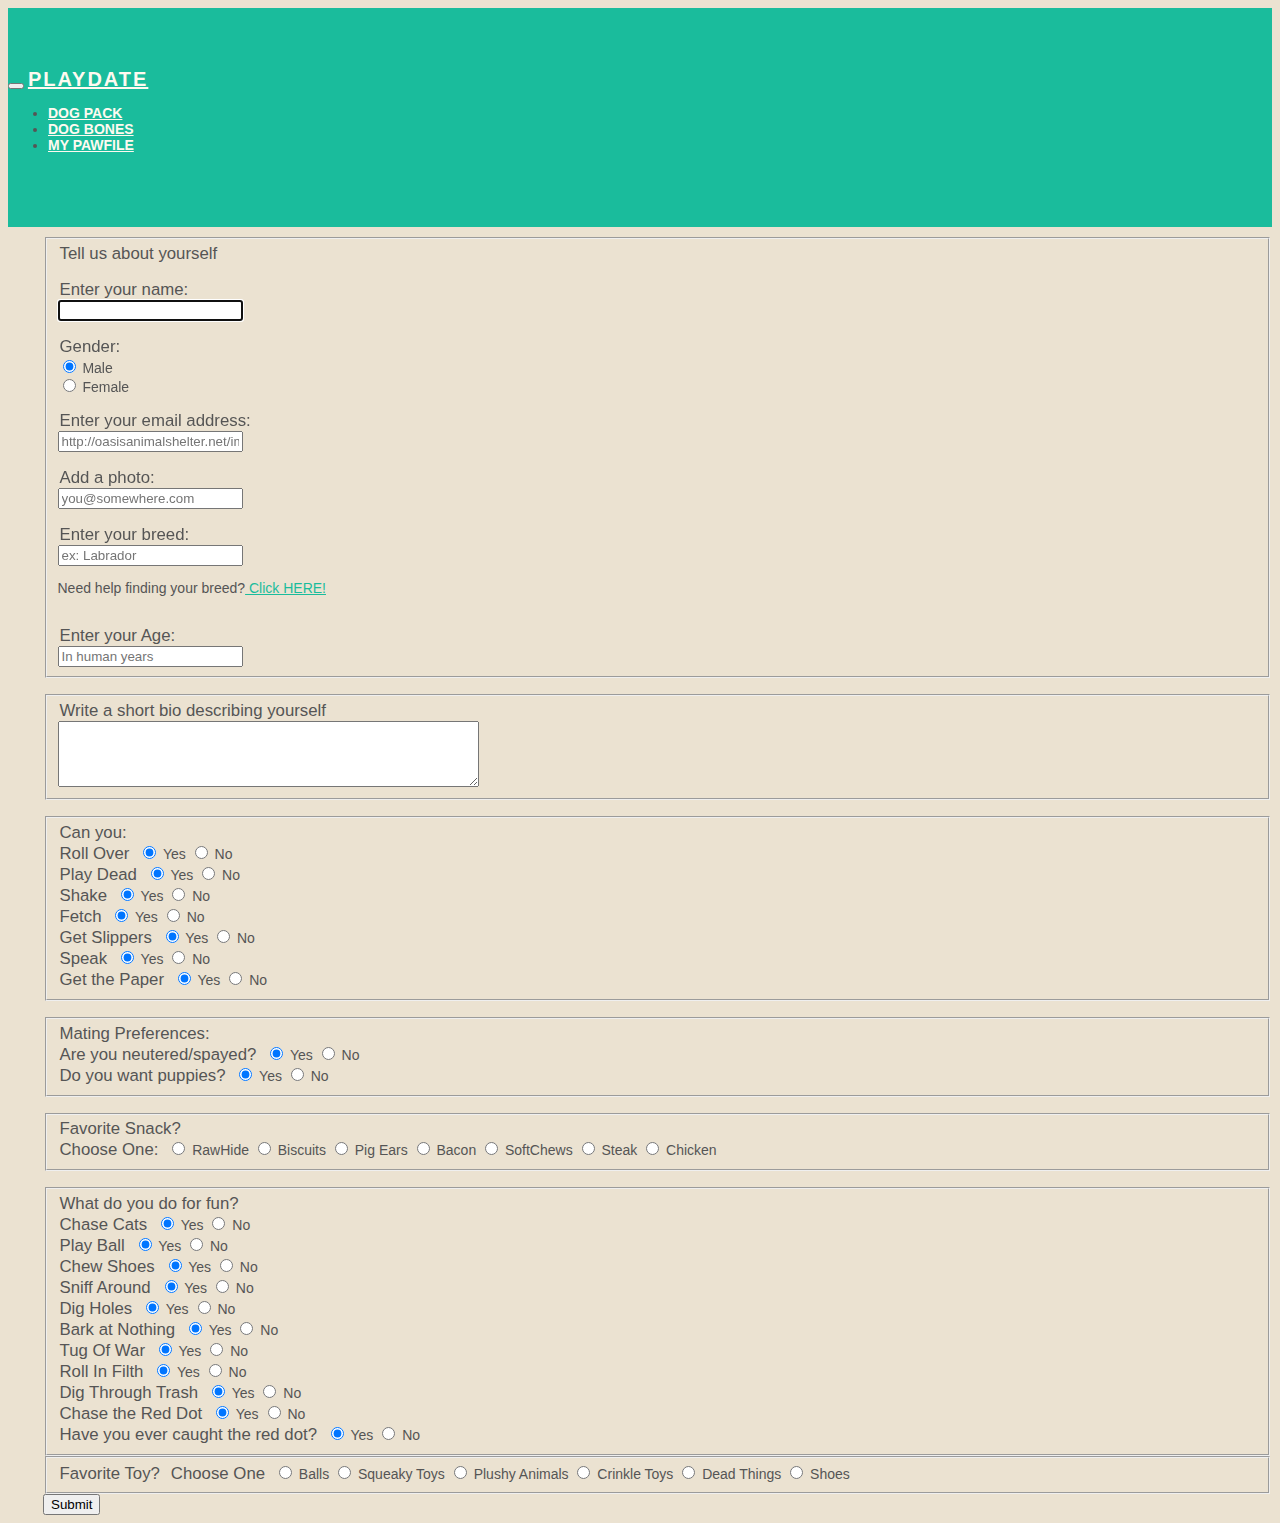
==== commit ce7f4c77: "Dog Pack page is displaying" ====
--- a/AddProfile.html
+++ b/AddProfile.html
@@ -18,60 +18,180 @@
           <span class="icon-bar"></span>
           <span class="icon-bar"></span>
         </button>
-
         <a class="navbar-brand" href="#">PlayDate</a>
       </div>
       <div class="navbar-collapse collapse">
         <ul class="nav navbar-nav navbar-right">
-          <li><a href="dog-pack.html">Dog Pack</a></li>
+          <li><a href="PackPage.html">Dog Pack</a></li>
           <li><a href="MyPack.html">Dog Bones</a></li>
-          <li><a href="AddProfile.html">Add Pawfile</a></li>
+          <li><a href="AddProfile.html">My Pawfile</a></li>
         </ul>
       </div><!--/.nav-collapse -->
     </div>
   </div>
 
   <body>
-    <div class = "leftside">
-      <form action="form.html" method="POST">
+    <form action="form.html" method="POST">
+      <fieldset>
         <label>Tell us about yourself</label>
         <br>
-
+        <br>
         <label for="Name" >Enter your name:</label>
+        <br>
           <input id = "dog_name" type="text" class="first-name" autofocus>
+          <br>
+          <br>
+          <label>Gender:</label>
+          <br>
+          <input class = "sex" id = "sex_male" type="radio" name="sex" value="male" checked> Male
+          <br>
+          <input class = "sex" id = "sex_female" type="radio" name="sex" value="female"> Female
+          <br>
+          <br/>
+        <label for="email-address">Enter your email address:</label>
         <br>
-          <label>Gender:</label>
-          <input class = "sex" id = "sex_male" type="radio" name="sex" value="male" checked> Male
-          <input class = "sex" id = "sex_female" type="radio" name="sex" value="female"> Female
+          <input class = "email" type="email" name="email" placeholder="http://oasisanimalshelter.net/images/Labrador110904.jpg">
+        <br/>
         <br>
-        <label for="email-address">Enter your email address:</label>
-          <input class = "email" type="email" name="email" placeholder="you@somewhere.com">
-          <br>
         <label for="img">Add a photo:</label>
-          <input class ="img" name="img" placeholder="http://oasisanimalshelter.net/images/Labrador110904.jpg">
-          <br>
+        <br>
+          <input class ="img" name="img" placeholder="you@somewhere.com">
+        <br>
+        <br>
         <label for="breed">Enter your breed:</label>
+        <br>
           <input class = "breed" type="text" name="breed" placeholder="ex: Labrador">
           <p> Need help finding your breed?<a href = "http://www.akc.org/dog-breeds/" target="_blank"> Click HERE!</a></p>
-          <label for="age">Enter your Age:</label>
+          <br/>
+        <label for="age">Enter your Age:</label>
+        <br>
           <input class = "age" name="age" type="text" placeholder = "In human years">
+      </fieldset>
+      <br>
+      <fieldset>
+        <label>Write a short bio describing yourself</label>
         <br>
-          <label for="fave_toy">What's your favorite toy?:</label>
-          <input class = "toy" name="fave_toy" type="text" placeholder = "ex:ball">
+          <textarea class = "bio" rows="4" cols="50" name = "bio"></textarea>
+      </fieldset>
+      <br>
+      <fieldset>
+        <label> Can you:</label>
+        <br>
+          <label for="roll_over">Roll Over</label>
+            <input type="radio" name="roll_over" value=true checked> Yes
+            <input type="radio" name="roll_over" value=false> No
+        <br>
+          <label for="play_dead">Play Dead</label>
+            <input type="radio" name="play_dead" value=true checked> Yes
+            <input type="radio" name="play_dead" value=false> No
+        <br>
+          <label for="shake">Shake</label>
+            <input type="radio" name="shake" value=true checked> Yes
+            <input type="radio" name="shake" value=false> No
+        <br>
+          <label for="fetch">Fetch</label>
+            <input type="radio" name="fetch" value=true checked> Yes
+            <input type="radio" name="fetch" value=false> No
+        <br>
+          <label for="get_slippers">Get Slippers</label>
+            <input type="radio" name="get_slippers" value=true checked> Yes
+            <input type="radio" name="get_slippers" value=false> No
+        <br>
+          <label for="speak">Speak</label>
+            <input type="radio" name="speak" value=true checked> Yes
+            <input type="radio" name="speak" value=false> No
+        <br>
+          <label for="get_paper">Get the Paper</label>
+            <input type="radio" name="get_paper" value=true checked> Yes
+            <input type="radio" name="get_paper" value=false> No
+      </fieldset>
+      <br>
+      <fieldset>
+        <label>Mating Preferences:</label>
+        <br>
+          <label for="neuteredorspayed">Are you neutered/spayed?</label>
+            <input type="radio" name="neutered" value=true checked> Yes
+            <input type="radio" name="neutered" value=false> No
           <br>
-           <label for="fave_snack">What's your favorite snack?:</label>
-          <input class = "snack" name="fave_snack" type="text" placeholder = "ex:bacon">
-      </form>
-    </div>
-    <div class = "rightside">
-    <form>
-        <br>
-        <label>Write a short bio describing yourself</label>
-          <textarea class = "bio" rows="4" cols="50" name = "bio"></textarea>
-        <br>
-        <button type="button" id="profileSubmit">Submit</button>
-      </form>
-      </div>
+          <label for="puppies">Do you want puppies?</label>
+            <input type="radio" name="puppies" value=true checked> Yes
+            <input type="radio" name="puppies" value=false> No
+      </fieldset>
+      <br>
+      <fieldset>
+        <label>Favorite Snack?</label>
+          <br>
+          <label for="fave_snack">Choose One:</label>
+            <input type="radio" name="fave_snack" value="Rawhide"> RawHide
+            <input type="radio" name="fave_snack" value="Biscuits"> Biscuits
+            <input type="radio" name="fave_snack" value="Pig-ears"> Pig Ears
+            <input type="radio" name="fave_snack" value="Bacon"> Bacon
+            <input type="radio" name="fave_snack" value="Softchews"> SoftChews
+            <input type="radio" name="fave_snack" value="Steak"> Steak
+            <input type="radio" name="fave_snack" value="Chicken"> Chicken
+      </fieldset>
+      <br>
+      <fieldset>
+        <label>What do you do for fun?</label>
+          <br>
+          <label for="chase_cats">Chase Cats</label>
+            <input type="radio" name="chase_cats" value=true checked> Yes
+            <input type="radio" name="chase_cats" value=false> No
+          <br>
+          <label for="play_ball">Play Ball</label>
+            <input type="radio" name="play_ball" value=true checked> Yes
+            <input type="radio" name="play_ball" value=false> No
+          <br>
+          <label for="chew_shoes">Chew Shoes</label>
+            <input type="radio" name="chew_shoes" value=true checked> Yes
+            <input type="radio" name="chew_shoes" value=false> No
+          <br>
+          <label for="sniff_around">Sniff Around</label>
+            <input type="radio" name="sniff_around" value=true checked> Yes
+            <input type="radio" name="sniff_around" value=false> No
+          <br>
+          <label for="dig_holes">Dig Holes</label>
+            <input type="radio" name="dig_holes" value=true checked> Yes
+            <input type="radio" name="dig_holes" value=false> No
+          <br>
+          <label for="bark_at_nothing">Bark at Nothing</label>
+            <input type="radio" name="bark_at_nothing" value=true checked> Yes
+            <input type="radio" name="bark_at_nothing" value=false> No
+          <br>
+          <label for="tug_of_war">Tug Of War</label>
+            <input type="radio" name="tug_of_war" value=true checked> Yes
+            <input type="radio" name="tug_of_war" value=false> No
+          <br>
+          <label for="roll_in_filth">Roll In Filth</label>
+            <input type="radio" name="roll_in_filth" value=true checked> Yes
+            <input type="radio" name="roll_in_filth" value=false> No
+          <br>
+          <label for="dig_through_trash">Dig Through Trash</label>
+            <input type="radio" name="dig_through_trash" value=true checked> Yes
+            <input type="radio" name="dig_through_trash" value=false> No
+          <br>
+          <label for="chase_the_red_dot">Chase the Red Dot</label>
+            <input type="radio" name="chase_the_red_dot" value=true checked> Yes
+            <input type="radio" name="chase_the_red_dot" value=false> No
+          <br>
+          <label for="caught_the_red_dot">Have you ever caught the red dot?</label>
+            <input type="radio" name="caught_the_red_dot" value=true checked> Yes
+            <input type="radio" name="caught_the_red_dot" value=false> No
+      </fieldset>
+
+
+      <fieldset>
+        <label>Favorite Toy?</label>
+          <label for="fave_toy">Choose One</label>
+            <input type="radio" class = "fave_toy" name="fave_toy" value="Balls"> Balls
+            <input type="radio" class = "fave_toy" name="fave_toy" value="Squeaky Toys"> Squeaky Toys
+            <input type="radio" class = "fave_toy" name="fave_toy" value="Plushy Animals"> Plushy Animals
+            <input type="radio" class = "fave_toy" name="fave_toy" value="Crinkle Toys"> Crinkle Toys
+            <input type="radio" class = "fave_toy" name="fave_toy" value="Dead Things"> Dead Things
+            <input type="radio" class = "fave_toy" name="fave_toy" value="Shoes"> Shoes
+      </fieldset>
+      <button type="button" id="profileSubmit">Submit</button>
+    </form>
     <script data-main="javascripts/dating-site" src="lib/bower_components/requirejs/require.js"></script>
   </body>
 </html>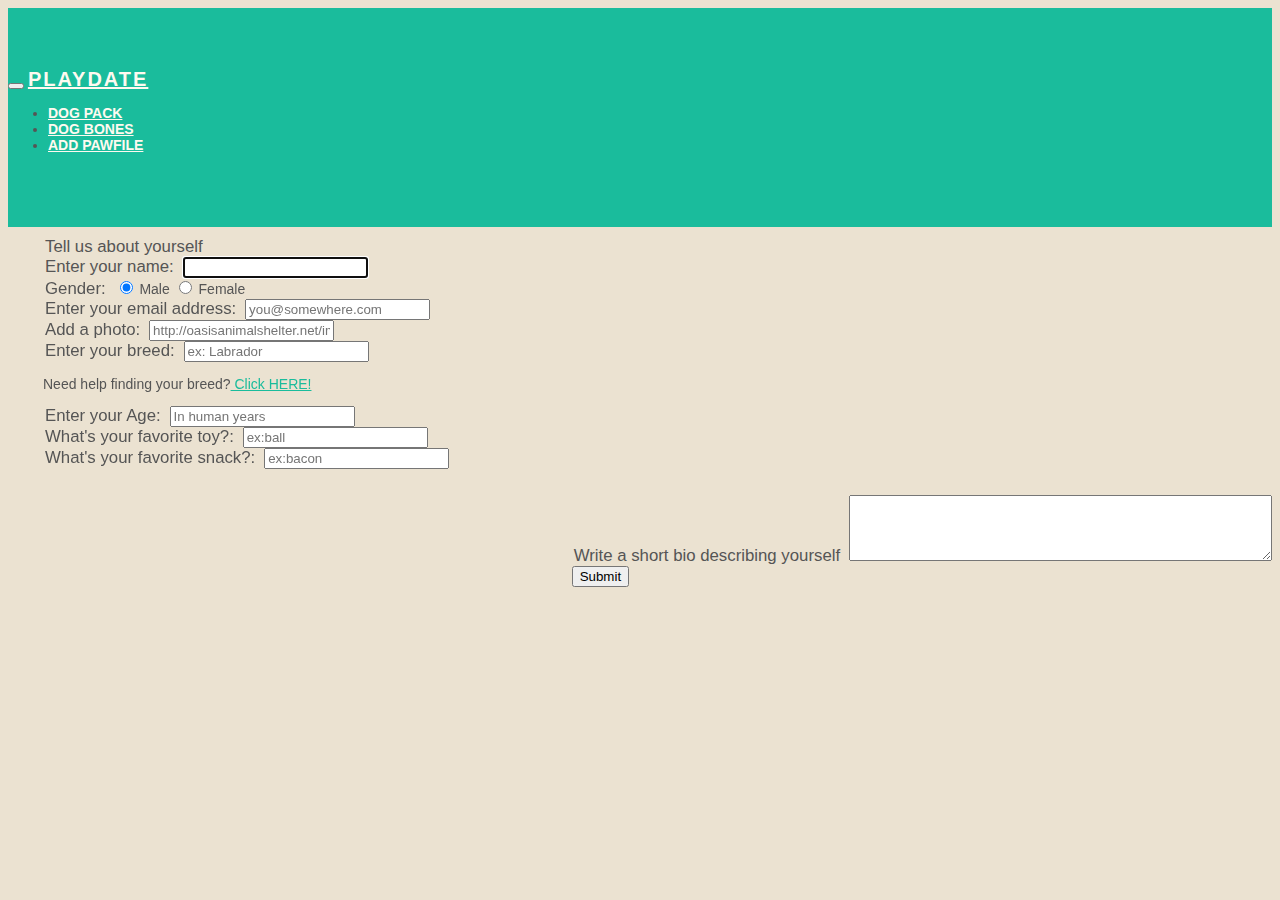
==== commit 83666c08: "dog pack code" ====
--- a/AddProfile.html
+++ b/AddProfile.html
@@ -18,180 +18,60 @@
           <span class="icon-bar"></span>
           <span class="icon-bar"></span>
         </button>
+
         <a class="navbar-brand" href="#">PlayDate</a>
       </div>
       <div class="navbar-collapse collapse">
         <ul class="nav navbar-nav navbar-right">
           <li><a href="PackPage.html">Dog Pack</a></li>
           <li><a href="MyPack.html">Dog Bones</a></li>
-          <li><a href="AddProfile.html">My Pawfile</a></li>
+          <li><a href="AddProfile.html">Add Pawfile</a></li>
         </ul>
       </div><!--/.nav-collapse -->
     </div>
   </div>
 
   <body>
-    <form action="form.html" method="POST">
-      <fieldset>
+    <div class = "leftside">
+      <form action="form.html" method="POST">
         <label>Tell us about yourself</label>
         <br>
+
+        <label for="Name" >Enter your name:</label>
+          <input id = "dog_name" type="text" class="first-name" autofocus>
         <br>
-        <label for="Name" >Enter your name:</label>
+          <label>Gender:</label>
+          <input class = "sex" id = "sex_male" type="radio" name="sex" value="male" checked> Male
+          <input class = "sex" id = "sex_female" type="radio" name="sex" value="female"> Female
         <br>
-          <input id = "dog_name" type="text" class="first-name" autofocus>
+        <label for="email-address">Enter your email address:</label>
+          <input class = "email" type="email" name="email" placeholder="you@somewhere.com">
           <br>
+        <label for="img">Add a photo:</label>
+          <input class ="img" name="img" placeholder="http://oasisanimalshelter.net/images/Labrador110904.jpg">
           <br>
-          <label>Gender:</label>
-          <br>
-          <input class = "sex" id = "sex_male" type="radio" name="sex" value="male" checked> Male
-          <br>
-          <input class = "sex" id = "sex_female" type="radio" name="sex" value="female"> Female
-          <br>
-          <br/>
-        <label for="email-address">Enter your email address:</label>
-        <br>
-          <input class = "email" type="email" name="email" placeholder="http://oasisanimalshelter.net/images/Labrador110904.jpg">
-        <br/>
-        <br>
-        <label for="img">Add a photo:</label>
-        <br>
-          <input class ="img" name="img" placeholder="you@somewhere.com">
-        <br>
-        <br>
         <label for="breed">Enter your breed:</label>
-        <br>
           <input class = "breed" type="text" name="breed" placeholder="ex: Labrador">
           <p> Need help finding your breed?<a href = "http://www.akc.org/dog-breeds/" target="_blank"> Click HERE!</a></p>
-          <br/>
-        <label for="age">Enter your Age:</label>
+          <label for="age">Enter your Age:</label>
+          <input class = "age" name="age" type="text" placeholder = "In human years">
         <br>
-          <input class = "age" name="age" type="text" placeholder = "In human years">
-      </fieldset>
-      <br>
-      <fieldset>
+          <label for="fave_toy">What's your favorite toy?:</label>
+          <input class = "toy" name="fave_toy" type="text" placeholder = "ex:ball">
+          <br>
+           <label for="fave_snack">What's your favorite snack?:</label>
+          <input class = "snack" name="fave_snack" type="text" placeholder = "ex:bacon">
+      </form>
+    </div>
+    <div class = "rightside">
+    <form>
+        <br>
         <label>Write a short bio describing yourself</label>
+          <textarea class = "bio" rows="4" cols="50" name = "bio"></textarea>
         <br>
-          <textarea class = "bio" rows="4" cols="50" name = "bio"></textarea>
-      </fieldset>
-      <br>
-      <fieldset>
-        <label> Can you:</label>
-        <br>
-          <label for="roll_over">Roll Over</label>
-            <input type="radio" name="roll_over" value=true checked> Yes
-            <input type="radio" name="roll_over" value=false> No
-        <br>
-          <label for="play_dead">Play Dead</label>
-            <input type="radio" name="play_dead" value=true checked> Yes
-            <input type="radio" name="play_dead" value=false> No
-        <br>
-          <label for="shake">Shake</label>
-            <input type="radio" name="shake" value=true checked> Yes
-            <input type="radio" name="shake" value=false> No
-        <br>
-          <label for="fetch">Fetch</label>
-            <input type="radio" name="fetch" value=true checked> Yes
-            <input type="radio" name="fetch" value=false> No
-        <br>
-          <label for="get_slippers">Get Slippers</label>
-            <input type="radio" name="get_slippers" value=true checked> Yes
-            <input type="radio" name="get_slippers" value=false> No
-        <br>
-          <label for="speak">Speak</label>
-            <input type="radio" name="speak" value=true checked> Yes
-            <input type="radio" name="speak" value=false> No
-        <br>
-          <label for="get_paper">Get the Paper</label>
-            <input type="radio" name="get_paper" value=true checked> Yes
-            <input type="radio" name="get_paper" value=false> No
-      </fieldset>
-      <br>
-      <fieldset>
-        <label>Mating Preferences:</label>
-        <br>
-          <label for="neuteredorspayed">Are you neutered/spayed?</label>
-            <input type="radio" name="neutered" value=true checked> Yes
-            <input type="radio" name="neutered" value=false> No
-          <br>
-          <label for="puppies">Do you want puppies?</label>
-            <input type="radio" name="puppies" value=true checked> Yes
-            <input type="radio" name="puppies" value=false> No
-      </fieldset>
-      <br>
-      <fieldset>
-        <label>Favorite Snack?</label>
-          <br>
-          <label for="fave_snack">Choose One:</label>
-            <input type="radio" name="fave_snack" value="Rawhide"> RawHide
-            <input type="radio" name="fave_snack" value="Biscuits"> Biscuits
-            <input type="radio" name="fave_snack" value="Pig-ears"> Pig Ears
-            <input type="radio" name="fave_snack" value="Bacon"> Bacon
-            <input type="radio" name="fave_snack" value="Softchews"> SoftChews
-            <input type="radio" name="fave_snack" value="Steak"> Steak
-            <input type="radio" name="fave_snack" value="Chicken"> Chicken
-      </fieldset>
-      <br>
-      <fieldset>
-        <label>What do you do for fun?</label>
-          <br>
-          <label for="chase_cats">Chase Cats</label>
-            <input type="radio" name="chase_cats" value=true checked> Yes
-            <input type="radio" name="chase_cats" value=false> No
-          <br>
-          <label for="play_ball">Play Ball</label>
-            <input type="radio" name="play_ball" value=true checked> Yes
-            <input type="radio" name="play_ball" value=false> No
-          <br>
-          <label for="chew_shoes">Chew Shoes</label>
-            <input type="radio" name="chew_shoes" value=true checked> Yes
-            <input type="radio" name="chew_shoes" value=false> No
-          <br>
-          <label for="sniff_around">Sniff Around</label>
-            <input type="radio" name="sniff_around" value=true checked> Yes
-            <input type="radio" name="sniff_around" value=false> No
-          <br>
-          <label for="dig_holes">Dig Holes</label>
-            <input type="radio" name="dig_holes" value=true checked> Yes
-            <input type="radio" name="dig_holes" value=false> No
-          <br>
-          <label for="bark_at_nothing">Bark at Nothing</label>
-            <input type="radio" name="bark_at_nothing" value=true checked> Yes
-            <input type="radio" name="bark_at_nothing" value=false> No
-          <br>
-          <label for="tug_of_war">Tug Of War</label>
-            <input type="radio" name="tug_of_war" value=true checked> Yes
-            <input type="radio" name="tug_of_war" value=false> No
-          <br>
-          <label for="roll_in_filth">Roll In Filth</label>
-            <input type="radio" name="roll_in_filth" value=true checked> Yes
-            <input type="radio" name="roll_in_filth" value=false> No
-          <br>
-          <label for="dig_through_trash">Dig Through Trash</label>
-            <input type="radio" name="dig_through_trash" value=true checked> Yes
-            <input type="radio" name="dig_through_trash" value=false> No
-          <br>
-          <label for="chase_the_red_dot">Chase the Red Dot</label>
-            <input type="radio" name="chase_the_red_dot" value=true checked> Yes
-            <input type="radio" name="chase_the_red_dot" value=false> No
-          <br>
-          <label for="caught_the_red_dot">Have you ever caught the red dot?</label>
-            <input type="radio" name="caught_the_red_dot" value=true checked> Yes
-            <input type="radio" name="caught_the_red_dot" value=false> No
-      </fieldset>
-
-
-      <fieldset>
-        <label>Favorite Toy?</label>
-          <label for="fave_toy">Choose One</label>
-            <input type="radio" class = "fave_toy" name="fave_toy" value="Balls"> Balls
-            <input type="radio" class = "fave_toy" name="fave_toy" value="Squeaky Toys"> Squeaky Toys
-            <input type="radio" class = "fave_toy" name="fave_toy" value="Plushy Animals"> Plushy Animals
-            <input type="radio" class = "fave_toy" name="fave_toy" value="Crinkle Toys"> Crinkle Toys
-            <input type="radio" class = "fave_toy" name="fave_toy" value="Dead Things"> Dead Things
-            <input type="radio" class = "fave_toy" name="fave_toy" value="Shoes"> Shoes
-      </fieldset>
-      <button type="button" id="profileSubmit">Submit</button>
-    </form>
+        <button type="button" id="profileSubmit">Submit</button>
+      </form>
+      </div>
     <script data-main="javascripts/dating-site" src="lib/bower_components/requirejs/require.js"></script>
   </body>
 </html>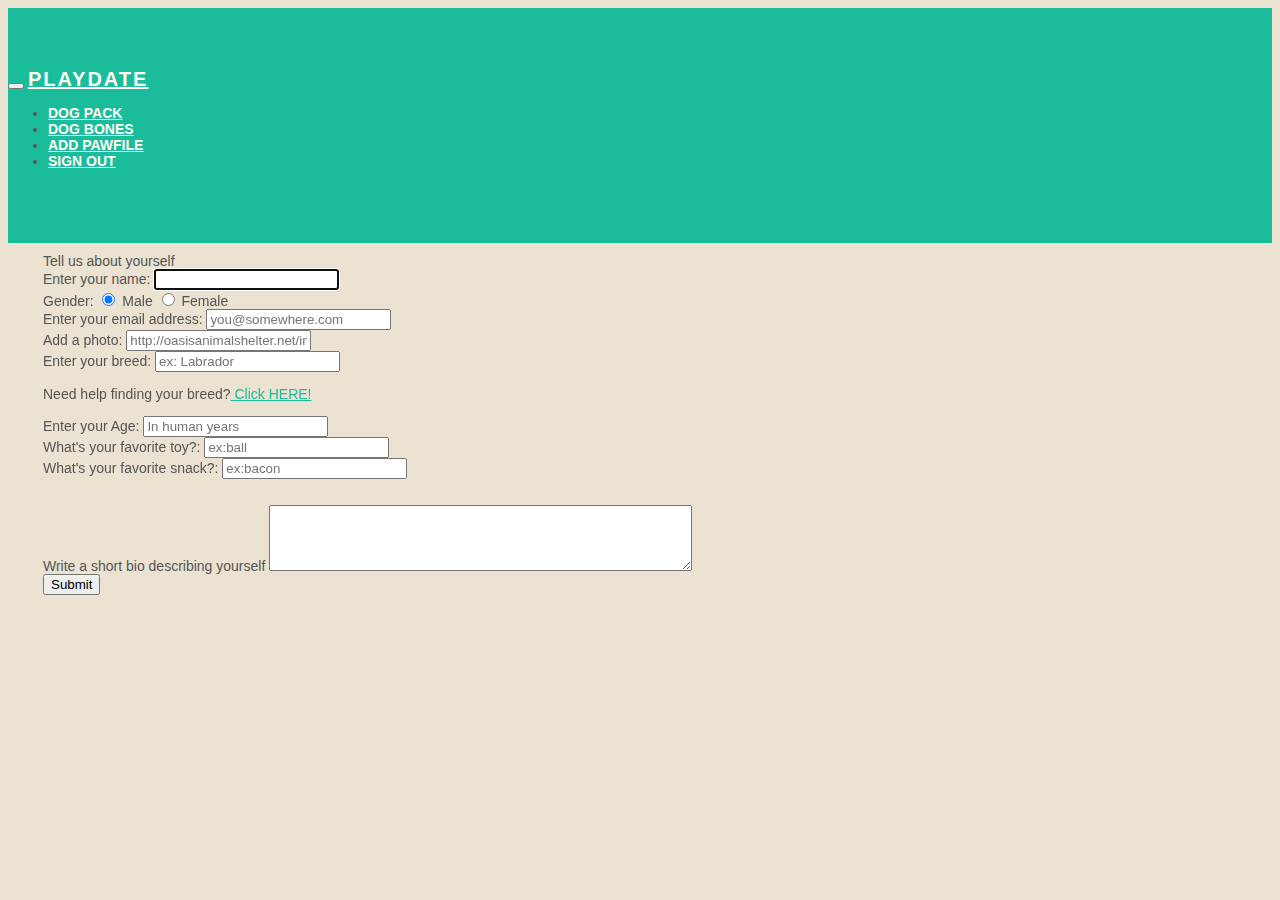
==== commit 1ad4d2a8: "misc testing to Deric code" ====
--- a/AddProfile.html
+++ b/AddProfile.html
@@ -26,6 +26,7 @@
           <li><a href="PackPage.html">Dog Pack</a></li>
           <li><a href="MyPack.html">Dog Bones</a></li>
           <li><a href="AddProfile.html">Add Pawfile</a></li>
+          <li id="sign-out"><a href="/">Sign Out</a></li>
         </ul>
       </div><!--/.nav-collapse -->
     </div>
--- a/styles/main.css
+++ b/styles/main.css
@@ -1,5 +1,4 @@
 body {
-  background-image: url("../images/dogBackground.png");
   background-size: cover;
   background-color: #EBE2D1;
   background-repeat: no-repeat;
@@ -80,16 +79,8 @@
   -o-transition: color 0.1s ease-in, background 0.1s ease-in;
   transition: color 0.1s ease-in, background 0.1s ease-in; }
 
-.rightside {
-  float: right;
-  display: inline;
-}
+img {
+  width: 90%;
+  max-height: 250px; }
 
-label {
-font-size: 1.2em;
-margin-top: 5px;
-padding : 2px;
-margin-right: 3px;
-
-}
 /*# sourceMappingURL=main.css.map */
